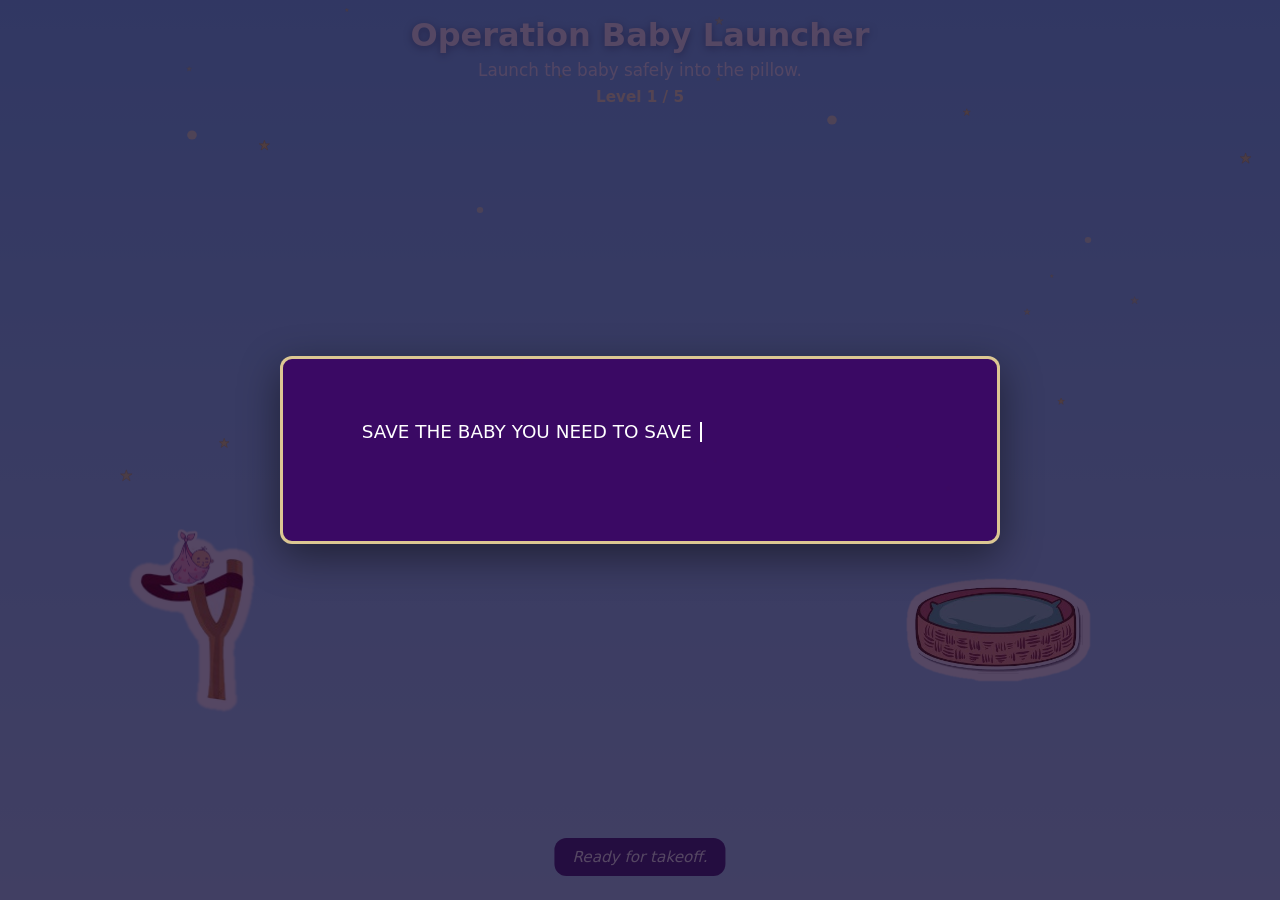
==== baby.html @ d832fd0a "Initial (and probably only) commit: DNB 24th birthday game." ====
<!DOCTYPE html>
<html lang="en">
<head>
  <meta charset="UTF-8">
  <meta name="viewport" content="width=device-width, initial-scale=1.0">
  <title>Operation Baby Launcher</title>
  <link rel="stylesheet" href="baby/style.css">
</head>
<body>
  <div id="loading-screen" class="loading-screen">
    <p class="loading-screen__text">Loading Operation Baby Launcher...</p>
  </div>

  <div class="intro-overlay intro-overlay--hidden" id="intro-overlay">
    <div class="intro-box" id="intro-box">
      <p class="intro-text">
        <span id="intro-typewriter"></span><span id="intro-cursor" class="intro-cursor"></span>
      </p>
      <p class="intro-continue" id="intro-continue">&lt;click to continue&gt;</p>
    </div>
  </div>

  <div id="ui-overlay" class="ui-overlay ui-overlay--hidden">
    <header class="game-header">
      <h1 class="game-title">Operation Baby Launcher</h1>
      <p class="game-subtitle">Launch the baby safely into the pillow.</p>
      <p class="level-indicator" id="level-indicator">Level 1 / 5</p>
    </header>

    <div class="hud" id="drag-hud" hidden>
      <span id="power-readout">Power: 0</span>
      <span id="angle-readout">Angle: 0°</span>
    </div>

    <p class="commentary" id="commentary" aria-live="polite"></p>

    <div class="modal" id="result-modal" hidden>
      <h2 class="modal__title" id="result-title"></h2>
      <p class="modal__message" id="result-message"></p>
      <p class="modal__submessage" id="result-submessage"></p>
      <div class="modal__actions">
        <button class="btn" id="btn-retry" type="button" hidden>Retry</button>
        <button class="btn" id="btn-replay" type="button" hidden>Replay</button>
        <button class="btn btn--primary" id="btn-next" type="button" hidden>Next Level</button>
      </div>
    </div>
  </div>

  <canvas id="game-canvas" aria-label="Operation Baby Launcher game canvas"></canvas>

  <div class="victory-overlay victory-overlay--hidden" id="victory-overlay">
    <img
      class="victory-sticker"
      id="victory-sticker"
      src="stickers/images/Baby/baby_sticker.png"
      alt="Baby reward"
    >
    <button class="map-return" id="map-return" type="button">
      <span class="map-return__arrow" aria-hidden="true">→</span>
      <span>Click to go back to Map</span>
    </button>
  </div>

  <script src="audio/game-audio.js"></script>
  <script src="baby/script.js" defer></script>
</body>
</html>
---- baby/style.css ----
* {
  margin: 0;
  padding: 0;
  box-sizing: border-box;
}

html, body {
  width: 100%;
  height: 100%;
  overflow: hidden;
}

body {
  font-family: system-ui, -apple-system, sans-serif;
  background: #5eb3d6;
  color: #ffffff;
}

#game-canvas {
  position: fixed;
  inset: 0;
  z-index: 1;
  display: block;
  width: 100%;
  height: 100%;
  touch-action: none;
  cursor: grab;
}

#game-canvas.is-dragging {
  cursor: grabbing;
}

.loading-screen {
  position: fixed;
  inset: 0;
  z-index: 200;
  display: flex;
  align-items: center;
  justify-content: center;
  background: linear-gradient(180deg, #7ec8ff 0%, #b8e4ff 100%);
}

.loading-screen--hidden {
  display: none;
}

.loading-screen__text {
  font-size: 1.25rem;
  font-weight: 600;
  text-shadow: 0 1px 4px rgba(0, 0, 0, 0.25);
}

.ui-overlay {
  position: fixed;
  inset: 0;
  z-index: 10;
  pointer-events: none;
}

.ui-overlay--hidden {
  display: none;
}

.game-header {
  position: absolute;
  top: 16px;
  left: 50%;
  transform: translateX(-50%);
  text-align: center;
  width: min(92vw, 720px);
}

.game-title {
  font-size: clamp(1.4rem, 3.5vw, 2rem);
  text-shadow: 0 2px 8px rgba(0, 0, 0, 0.35);
}

.game-subtitle {
  margin-top: 6px;
  font-size: clamp(0.9rem, 2vw, 1.05rem);
  opacity: 0.92;
}

.level-indicator {
  margin-top: 8px;
  font-size: 0.95rem;
  font-weight: 700;
  color: #fff6c2;
}

.hud {
  position: absolute;
  top: 158px;
  left: 50%;
  transform: translateX(-50%);
  display: none;
  gap: 20px;
  padding: 8px 16px;
  border-radius: 999px;
  background: rgba(20, 0, 40, 0.5);
  font-size: 0.95rem;
  font-weight: 600;
}

.hud.is-visible {
  display: flex;
}

.hud[hidden] {
  display: none !important;
}

.commentary {
  position: absolute;
  bottom: 24px;
  left: 50%;
  transform: translateX(-50%);
  max-width: min(90vw, 520px);
  padding: 10px 18px;
  border-radius: 12px;
  background: rgba(59, 7, 100, 0.82);
  text-align: center;
  font-size: 0.95rem;
  font-style: italic;
  min-height: 1.4em;
}

.modal {
  position: absolute;
  inset: 0;
  display: none;
  flex-direction: column;
  align-items: center;
  justify-content: center;
  padding: 24px;
  background: rgba(10, 10, 30, 0.55);
  pointer-events: auto;
}

.modal.is-open {
  display: flex;
}

.modal[hidden] {
  display: none !important;
}

.modal__title {
  font-size: clamp(1.5rem, 4vw, 2.2rem);
  margin-bottom: 12px;
  text-align: center;
}

.modal__message,
.modal__submessage {
  text-align: center;
  line-height: 1.5;
  max-width: 480px;
}

.modal__submessage {
  margin-top: 10px;
  opacity: 0.9;
  font-style: italic;
}

.modal__actions {
  display: flex;
  gap: 12px;
  margin-top: 22px;
  flex-wrap: wrap;
  justify-content: center;
}

.btn {
  padding: 12px 22px;
  border: 2px solid #f9e99a;
  border-radius: 999px;
  background: rgba(59, 7, 100, 0.92);
  color: #f9e99a;
  font-size: 1rem;
  cursor: pointer;
  pointer-events: auto;
}

.btn--primary {
  background: #f9e99a;
  color: #3b0764;
  font-weight: 700;
}

.btn:hover {
  filter: brightness(1.08);
}

.victory-overlay {
  position: fixed;
  inset: 0;
  z-index: 150;
  display: flex;
  flex-direction: column;
  align-items: center;
  justify-content: center;
  background: rgba(0, 0, 0, 0.35);
  pointer-events: none;
}

.victory-overlay--hidden {
  display: none;
}

.victory-overlay.is-active {
  pointer-events: auto;
}

.victory-sticker {
  width: min(42vmin, 360px);
  height: auto;
  user-select: none;
  pointer-events: none;
  transition: width 2.2s ease, transform 2.2s ease;
}

.map-return {
  position: fixed;
  display: none;
  align-items: center;
  gap: 10px;
  padding: 14px 22px;
  border: 2px solid #f9e99a;
  border-radius: 999px;
  background: rgba(59, 7, 100, 0.92);
  color: #f9e99a;
  font-size: 1rem;
  cursor: pointer;
  pointer-events: auto;
  z-index: 160;
}

.map-return.is-visible {
  display: flex;
}

.map-return__arrow {
  font-size: 1.4rem;
  line-height: 1;
}

.intro-overlay {
  position: fixed;
  inset: 0;
  z-index: 120;
  display: flex;
  align-items: center;
  justify-content: center;
  padding: 24px;
  background: rgba(20, 0, 40, 0.72);
  cursor: pointer;
}

.intro-overlay--hidden {
  display: none;
}

.intro-box {
  width: min(720px, 92vw);
  max-height: 80vh;
  overflow-y: auto;
  padding: 28px 32px;
  border: 3px solid rgba(249, 233, 154, 0.85);
  border-radius: 12px;
  background: rgba(59, 7, 100, 0.94);
  box-shadow: 0 12px 40px rgba(0, 0, 0, 0.45);
  cursor: pointer;
}

.intro-text {
  color: #ffffff;
  font-size: 1.15rem;
  line-height: 1.6;
  white-space: pre-wrap;
}

.intro-cursor {
  display: inline-block;
  width: 2px;
  margin-left: 2px;
  background-color: #ffffff;
  animation: intro-blink 0.8s step-end infinite;
  vertical-align: text-bottom;
  height: 1.1em;
}

.intro-cursor--hidden {
  visibility: hidden;
}

.intro-continue {
  margin-top: 18px;
  color: #f9e99a;
  font-size: 1rem;
  font-style: italic;
  opacity: 0;
  transition: opacity 0.2s ease;
}

.intro-continue--visible {
  opacity: 1;
}

@keyframes intro-blink {
  0%, 100% { opacity: 1; }
  50% { opacity: 0; }
}
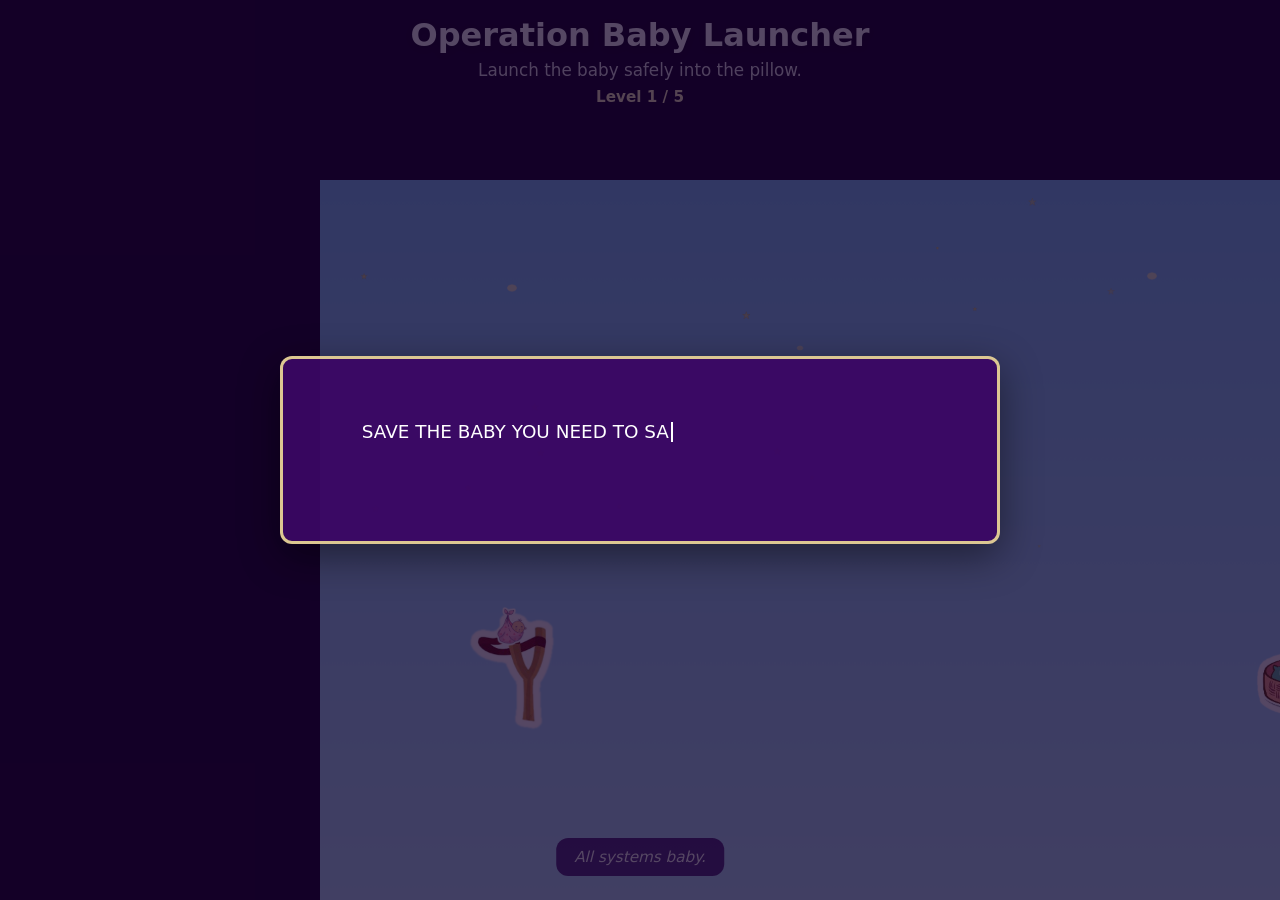
==== commit a8782078: "Added responsive scale-to-fit layout" ====
--- a/baby.html
+++ b/baby.html
@@ -4,6 +4,7 @@
   <meta charset="UTF-8">
   <meta name="viewport" content="width=device-width, initial-scale=1.0">
   <title>Operation Baby Launcher</title>
+  <link rel="stylesheet" href="css/scene-layout.css">
   <link rel="stylesheet" href="baby/style.css">
 </head>
 <body>
@@ -46,7 +47,11 @@
     </div>
   </div>
 
-  <canvas id="game-canvas" aria-label="Operation Baby Launcher game canvas"></canvas>
+  <div class="scene-viewport">
+    <div class="scene-stage" id="scene-stage">
+      <canvas id="game-canvas" aria-label="Operation Baby Launcher game canvas"></canvas>
+    </div>
+  </div>
 
   <div class="victory-overlay victory-overlay--hidden" id="victory-overlay">
     <img
@@ -61,6 +66,7 @@
     </button>
   </div>
 
+  <script src="js/scene-layout.js"></script>
   <script src="audio/game-audio.js"></script>
   <script src="baby/script.js" defer></script>
 </body>
--- a/css/scene-layout.css
+++ b/css/scene-layout.css
@@ -0,0 +1,70 @@
+/* Uniform 1920×1080 design stage — scales to fit any viewport with letterboxing */
+
+html,
+body {
+  width: 100%;
+  height: 100%;
+  overflow: hidden;
+}
+
+body.has-scene-layout {
+  background: #140028;
+}
+
+.scene-viewport {
+  position: fixed;
+  inset: 0;
+  display: grid;
+  place-items: center;
+  overflow: hidden;
+}
+
+.scene-stage {
+  position: relative;
+  width: 1920px;
+  height: 1080px;
+  transform-origin: center center;
+  overflow: hidden;
+  flex-shrink: 0;
+}
+
+.scene-stage .scene-background {
+  position: absolute;
+  inset: 0;
+  z-index: 0;
+  overflow: hidden;
+}
+
+.scene-stage .scene-content {
+  position: absolute;
+  inset: 0;
+  width: 1920px;
+  height: 1080px;
+  z-index: 1;
+}
+
+.scene-stage .map-path {
+  position: absolute;
+  inset: 0;
+  width: 1920px;
+  height: 1080px;
+}
+
+.scene-stage--cover-bg {
+  background-repeat: no-repeat;
+  background-position: center center;
+  background-size: cover;
+}
+
+.scene-stage .scene-background__particles {
+  width: 100%;
+  height: 100%;
+}
+
+.scene-stage #game-canvas {
+  position: absolute;
+  inset: 0;
+  width: 1920px;
+  height: 1080px;
+  display: block;
+}
--- a/baby/style.css
+++ b/baby/style.css
@@ -17,12 +17,6 @@
 }
 
 #game-canvas {
-  position: fixed;
-  inset: 0;
-  z-index: 1;
-  display: block;
-  width: 100%;
-  height: 100%;
   touch-action: none;
   cursor: grab;
 }
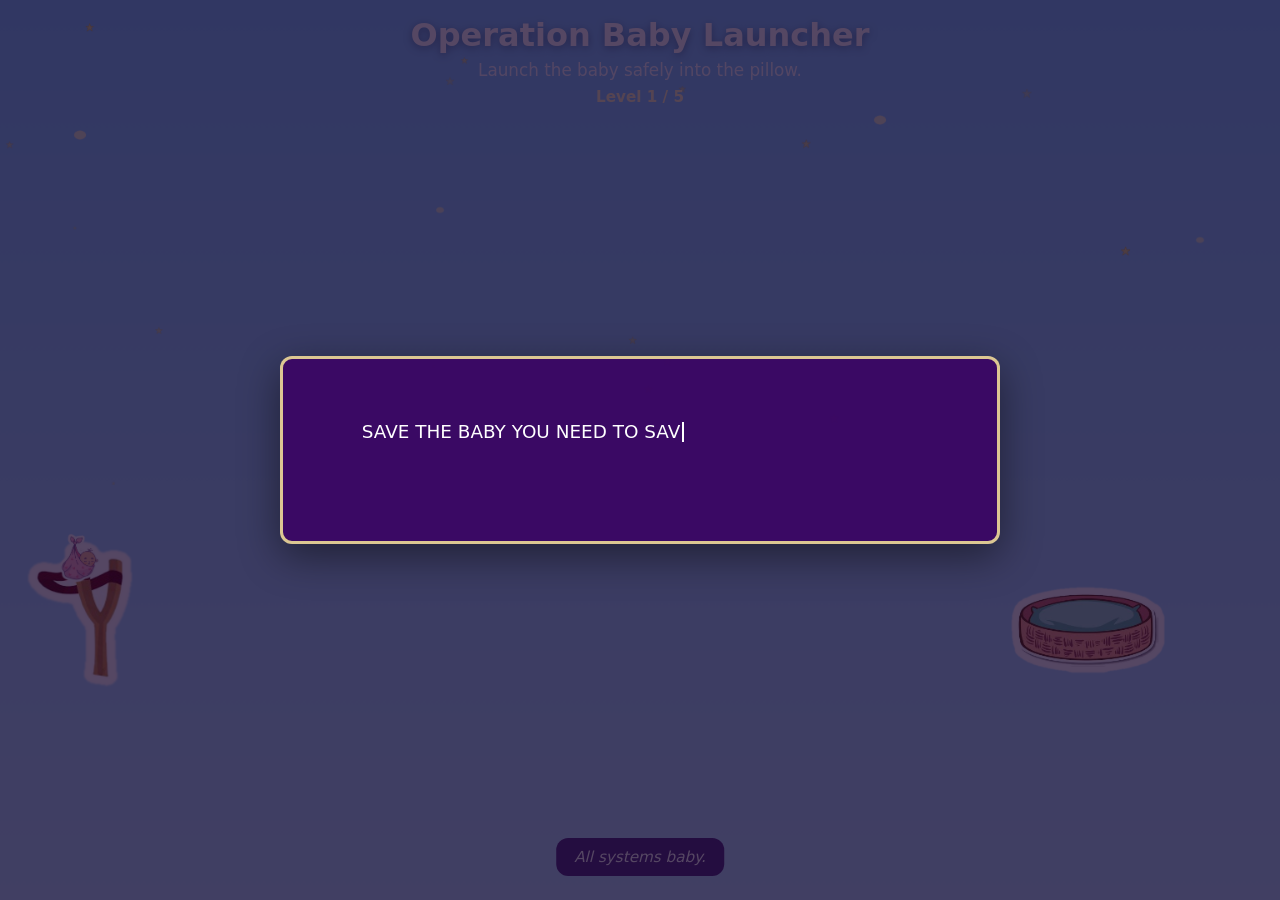
==== commit 91757a36: "Replay Mode" ====
--- a/baby.html
+++ b/baby.html
@@ -26,6 +26,7 @@
       <h1 class="game-title">Operation Baby Launcher</h1>
       <p class="game-subtitle">Launch the baby safely into the pillow.</p>
       <p class="level-indicator" id="level-indicator">Level 1 / 5</p>
+      <button class="btn btn--compact" id="btn-change-level" type="button" hidden>Change Level</button>
     </header>
 
     <div class="hud" id="drag-hud" hidden>
@@ -53,6 +54,14 @@
     </div>
   </div>
 
+  <div class="level-select" id="level-select" hidden>
+    <div class="level-select__panel">
+      <h2 class="level-select__title">Select Level</h2>
+      <div class="level-select__grid" id="level-select-grid"></div>
+      <button class="btn" id="level-select-map" type="button">Back to Map</button>
+    </div>
+  </div>
+
   <div class="victory-overlay victory-overlay--hidden" id="victory-overlay">
     <img
       class="victory-sticker"
@@ -68,6 +77,7 @@
 
   <script src="js/scene-layout.js"></script>
   <script src="audio/game-audio.js"></script>
+  <script src="js/game-replay.js"></script>
   <script src="baby/script.js" defer></script>
 </body>
 </html>
--- a/css/scene-layout.css
+++ b/css/scene-layout.css
@@ -1,4 +1,4 @@
-/* Uniform 1920×1080 design stage — scales to fit any viewport with letterboxing */
+/* Uniform 1920×1080 design stage — scales to fill the viewport */
 
 html,
 body {
@@ -14,16 +14,23 @@
 .scene-viewport {
   position: fixed;
   inset: 0;
-  display: grid;
-  place-items: center;
+  display: flex;
+  align-items: center;
+  justify-content: center;
   overflow: hidden;
+}
+
+.scene-scale-wrapper {
+  position: relative;
+  overflow: hidden;
+  flex-shrink: 0;
 }
 
 .scene-stage {
   position: relative;
-  width: 1920px;
-  height: 1080px;
-  transform-origin: center center;
+  width: var(--design-w, 1920px);
+  height: var(--design-h, 1080px);
+  transform-origin: 0 0;
   overflow: hidden;
   flex-shrink: 0;
 }
@@ -38,16 +45,16 @@
 .scene-stage .scene-content {
   position: absolute;
   inset: 0;
-  width: 1920px;
-  height: 1080px;
+  width: var(--design-w, 1920px);
+  height: var(--design-h, 1080px);
   z-index: 1;
 }
 
 .scene-stage .map-path {
   position: absolute;
   inset: 0;
-  width: 1920px;
-  height: 1080px;
+  width: var(--design-w, 1920px);
+  height: var(--design-h, 1080px);
 }
 
 .scene-stage--cover-bg {
@@ -64,7 +71,7 @@
 .scene-stage #game-canvas {
   position: absolute;
   inset: 0;
-  width: 1920px;
-  height: 1080px;
+  width: var(--design-w, 1920px);
+  height: var(--design-h, 1080px);
   display: block;
 }
--- a/baby/style.css
+++ b/baby/style.css
@@ -182,6 +182,57 @@
   background: #f9e99a;
   color: #3b0764;
   font-weight: 700;
+}
+
+.btn--compact {
+  margin-top: 10px;
+  padding: 8px 16px;
+  font-size: 0.85rem;
+}
+
+.level-select {
+  position: fixed;
+  inset: 0;
+  z-index: 160;
+  display: none;
+  align-items: center;
+  justify-content: center;
+  padding: 24px;
+  background: rgba(10, 10, 30, 0.72);
+  pointer-events: auto;
+}
+
+.level-select.is-open {
+  display: flex;
+}
+
+.level-select[hidden] {
+  display: none !important;
+}
+
+.level-select__panel {
+  width: min(420px, 92vw);
+  padding: 28px 24px;
+  border: 2px solid #f9e99a;
+  border-radius: 16px;
+  background: rgba(59, 7, 100, 0.94);
+  text-align: center;
+}
+
+.level-select__title {
+  margin-bottom: 18px;
+  font-size: 1.5rem;
+}
+
+.level-select__grid {
+  display: grid;
+  grid-template-columns: repeat(3, minmax(0, 1fr));
+  gap: 12px;
+  margin-bottom: 20px;
+}
+
+.level-select__btn {
+  width: 100%;
 }
 
 .btn:hover {
